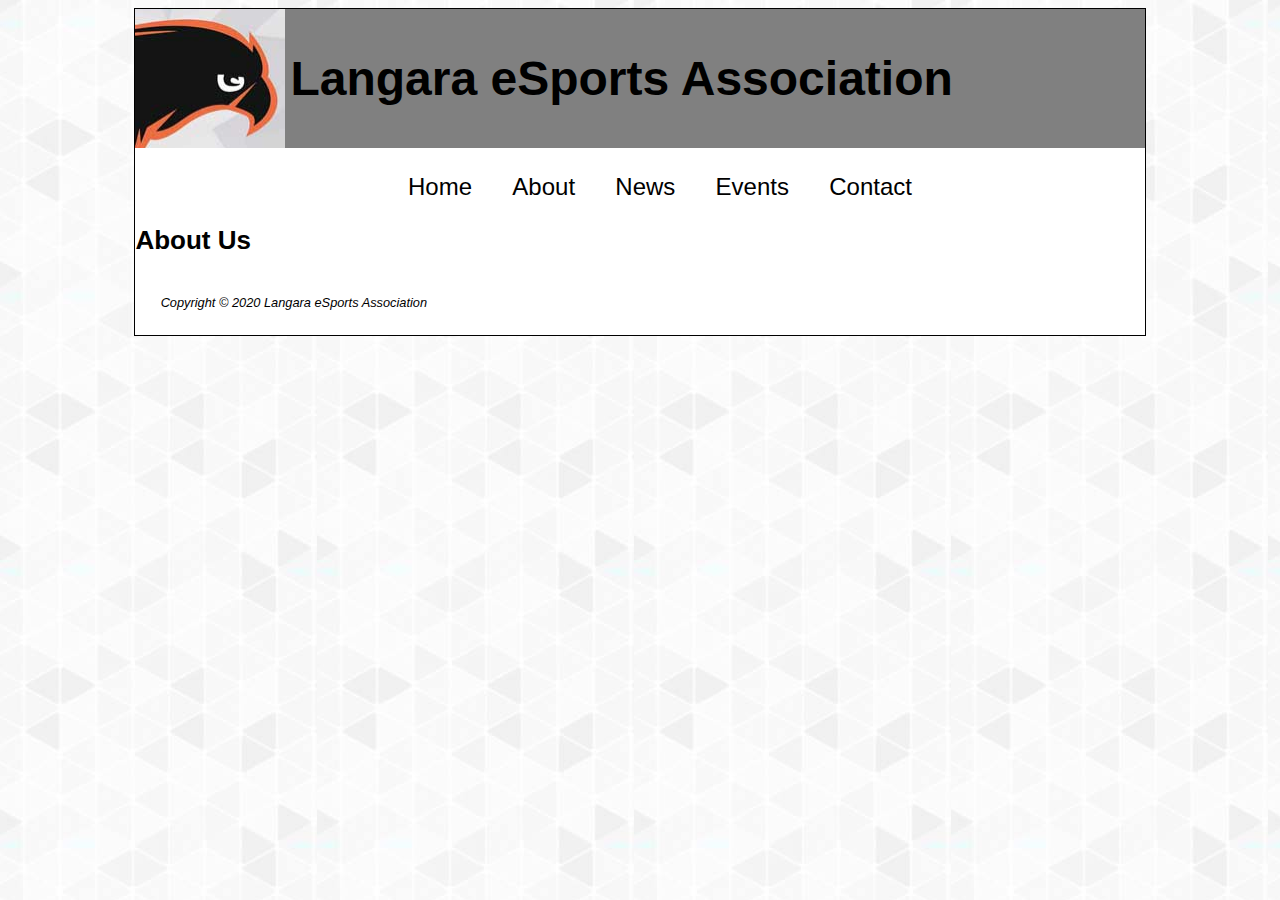
==== eSports_site/about.html @ 015d39bb "commit" ====
<!DOCTYPE html>
<html lang="en">
  <head>
    <title>Langara eSports Association</title>
    <meta charset="utf-8" />
    <meta name="viewport" content="width=device-width, initial-scale=1.0" />
    <link rel="stylesheet" href="./styles/esports.css" />
  </head>
  <body>
    <div id="wrapper">
      <header>
        <h1>Langara eSports Association</h1>
      </header>

      <nav>
        <ul>
          <li><a href="index.html">Home</a></li>
          <li><a href="about.html">About</a></li>
          <li><a href="news.html">News</a></li>
          <li><a href="events.html">Events</a></li>
          <li><a href="contact.html">Contact</a></li>
        </ul>
      </nav>

      <main>

        <h2>About Us</h2>

      </main>

      <footer>Copyright &copy; 2020 Langara eSports Association</footer>
    </div>
  </body>
</html>
---- eSports_site/styles/esports.css ----
* {
  box-sizing: border-box;
}

body {
  background-image: url("../images/wallpaper.png");
  background-repeat: repeat;
  background-color: #ffffff;
  font-family: Verdana, Arial, sans-serif;
}

#wrapper {
  background-color: #ffffff;
  color: #000000;
  width: 80%;
  margin: auto;
  border: 1px solid;
  display: block;
}

header {
  background-color: gray;
  padding: 10px 10px 10px 155px;
  color: #000000;
  font-size: 150%;
  background-image: url(../images/falcon.jpg);
  background-repeat: no-repeat;
}

main {
  display: block;
}

h2 {
  font-weight: 600;
  margin-bottom: 0.5em;
  font-size: 1.625em;
  line-height: 1.23077em;
}

h3 {
  color: #003300;
  text-align: left;
  font-size: 100%;
  padding: 0 3%;
}
.nav-container {
  width: 100%;
  margin: 0;
  padding: 0;
  overflow: hidden;
}

nav ul {
  list-style-type: none;
  font-size: x-large;
  font-family: Arial, Helvetica, sans-serif;
  text-align: center;
}
nav ul li {
  padding: 0.7em 0.7em;
  display: inline;
}
nav a {
  text-decoration: none;
}
nav a:link {
  color: #000000;
}
nav a:visited {
  color: #6e1e1e;
}
nav a:hover {
  color: #57690e;
}

#message {
  font-family: Arial, Helvetica, sans-serif;
  font-size: 150%;
  text-align: left;
  font-weight: bold;
}

.slideshow-container {
  max-width: 800px;
  margin: auto;
  display: block;
  text-align: center;
}

.slide {
  display: inline-block;
}

.event-container {
  padding: 10px;
}

.event-item {
  margin-top: 20px;
  display: grid;
  padding: 10px;
  width: 100%;
  background-color: white;
  box-shadow: 0 4px 8px 0 rgba(0, 0, 0, 0.2), 0 6px 20px 0 rgba(0, 0, 0, 0.19);
}

p {
  text-align: left;
  font-size: medium;
  font-family: Arial, Helvetica, sans-serif;
  color: #000000;
  padding: 10px;
}

form {
  background-color: #eaeaea;
  font-family: Arial, sans-serif;
  width: 400px;
  padding: 10px;
  display: inline-block;
  margin: 10px;
}
label {
  float: left;
  width: 150px;
  clear: left;
  text-align: right;
  padding-right: 10px;
  margin-top: 20px;
}
input,
textarea {
  margin-top: 20px;
}

footer {
  text-align: left;
  font-size: 80%;
  font-style: italic;
  color: #000000;
  padding: 2.5%;
}

table,
td,
th {
  margin: 100px;
  padding: 5px;
  border: 1px black solid;
  text-align: center;
}

tr:nth-child(even) {
  background-color: #f2f2f2;
}

@media only screen and (max-width: 1024px) {
  body {
    margin: 0;
    padding: 0;
  }

  #wrapper {
    width: 95%;
    margin: auto;
    grid-template-columns: auto auto;
    grid-template-rows: 150px auto auto auto auto auto;
  }

  header {
    grid-row: 1/2;
    grid-column: 1/3;
  }

  h1 {
    font-size: 150%;
  }

  #message {
    font-size: 125%;
    padding: 0 100px;
  }

  .slideshow-container {
    max-width: 600px;
  }

  .event-container {
    display: grid;
    grid-template-rows: 300px;
    grid-template-columns: 1fr 1fr;
    padding: 10px;
    grid-column-gap: 10px;
    grid-row-gap: 20px;
  }
  .event-item {
    padding: 10px;
  }

  form {
    background-color: #eaeaea;
    font-family: Arial, sans-serif;
    width: 400px;
    padding: 10px;
  }
  label {
    float: left;
    width: 150px;
    clear: left;
    text-align: right;
    padding-right: 10px;
    margin-top: 10px;
  }
  input {
    margin-top: 10px;
  }

  footer {
    grid-row: 4/5;
    grid-column: 1/3;
  }
}
@media only screen and (max-width: 768px) {
  #wrapper {
    width: 100%;
  }
  .event-container {
    grid-template-columns: 1fr;
  }
}
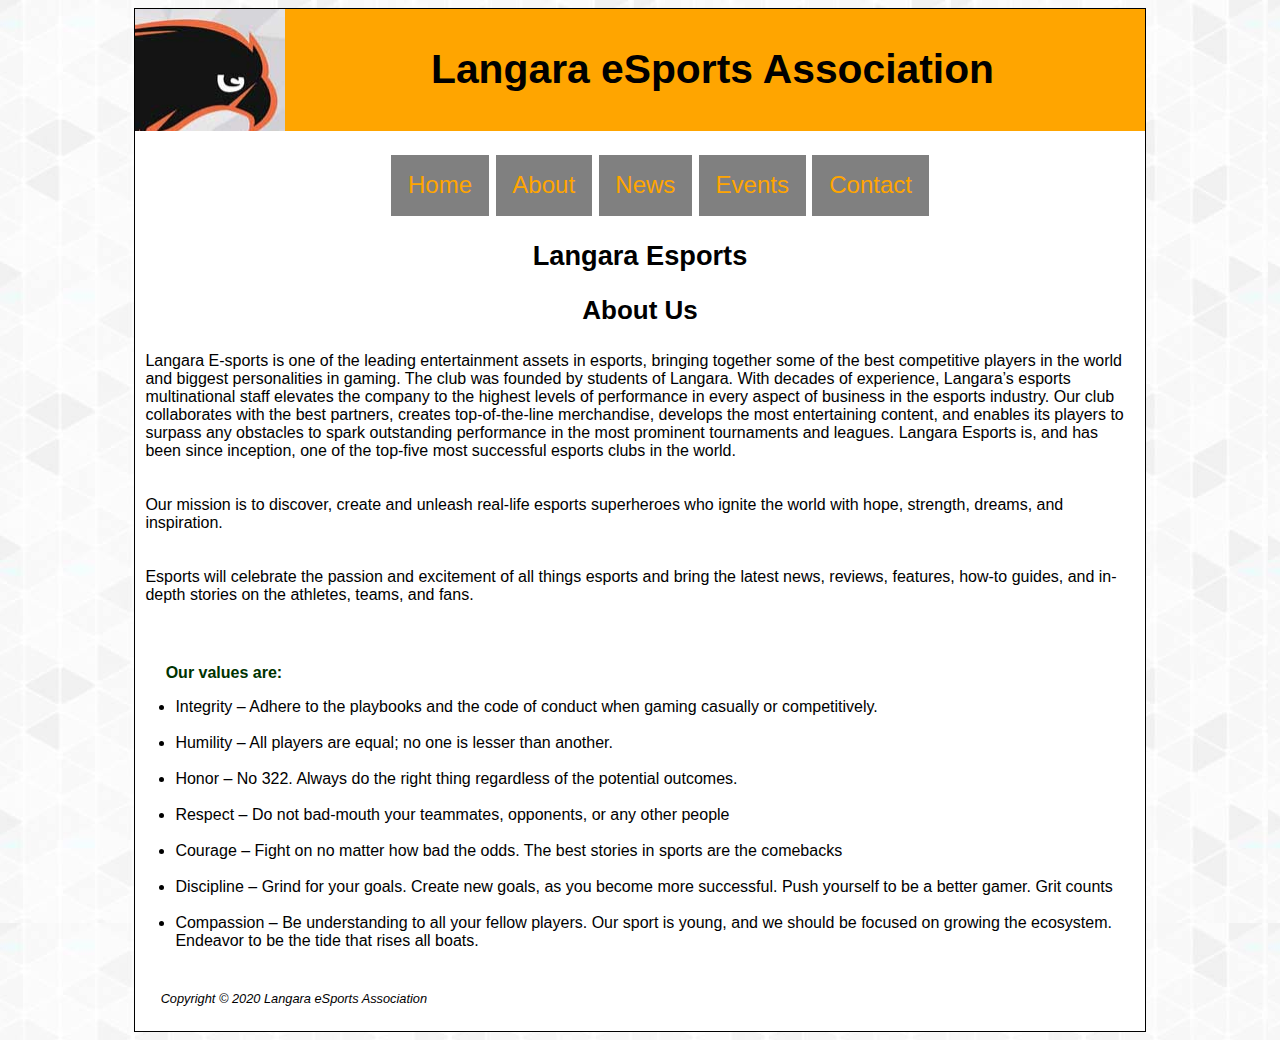
==== commit ca3adea9: "commit" ====
--- a/eSports_site/about.html
+++ b/eSports_site/about.html
@@ -23,8 +23,56 @@
       </nav>
 
       <main>
+        <h1>Langara Esports</h1>
+        <h2>About Us</h2>
 
-        <h2>About Us</h2>
+        <p>Langara E-sports is one of the leading entertainment assets in esports,
+           bringing together some of the best competitive 
+           players in the world and biggest personalities 
+           in gaming. The club was founded by students of Langara.
+            With decades of experience, Langara’s esports multinational 
+            staff elevates the company to the highest levels 
+            of performance in every aspect of business in the
+            esports industry. Our club collaborates with the best 
+            partners, creates top-of-the-line merchandise, 
+            develops the most entertaining content, and 
+            enables its players to surpass any obstacles to
+            spark outstanding performance in the most prominent 
+            tournaments and leagues. Langara Esports is, and has been 
+            since inception, one of the top-five most 
+            successful esports clubs in the world.</p>
+        
+        <p>Our mission is to discover, create and unleash
+           real-life esports superheroes who ignite the world 
+           with hope, strength, dreams, and inspiration.</p>
+        
+        <p>Esports will celebrate the passion and excitement of
+           all things esports and bring the latest news, reviews, 
+           features, how-to guides, and in-depth stories on the
+            athletes, teams, and fans.</p>
+
+        <br>
+        <h3>Our values are:</h3>
+        <ul>
+          <li>Integrity – Adhere to the playbooks and the 
+            code of conduct when gaming casually or competitively.</li>
+            <br>
+          <li>Humility – All players are equal; no one is lesser than another.</li>
+          <br><li>Honor – No 322. Always do the right thing regardless
+             of the potential outcomes.</li> <br>
+          <li>Respect – Do not bad-mouth your teammates, opponents,
+             or any other people</li> <br>
+          <li>Courage – Fight on no matter how bad the odds. The best 
+            stories in sports are the comebacks</li> <br>
+          <li>Discipline – Grind for your goals. Create new goals, as you 
+            become more successful. Push yourself to be a better gamer.
+             Grit counts</li> <br>
+          <li>Compassion – Be understanding to all your fellow players.
+             Our sport is young, and we should be focused on growing the 
+             ecosystem. Endeavor to be the tide that rises all boats.</li>
+    
+        </ul>
+
 
       </main>
 
--- a/eSports_site/styles/esports.css
+++ b/eSports_site/styles/esports.css
@@ -19,7 +19,7 @@
 }
 
 header {
-  background-color: gray;
+  background-color: orange;
   padding: 10px 10px 10px 155px;
   color: #000000;
   font-size: 150%;
@@ -29,13 +29,19 @@
 
 main {
   display: block;
-}
-
+  font-family: Arial, Helvetica, sans-serif;
+}
+h1{
+  font-weight: bold;
+  font-size: 1.70em;
+  text-align: center;
+}
 h2 {
   font-weight: 600;
   margin-bottom: 0.5em;
   font-size: 1.625em;
   line-height: 1.23077em;
+  text-align: center;
 }
 
 h3 {
@@ -59,22 +65,24 @@
 }
 nav ul li {
   padding: 0.7em 0.7em;
-  display: inline;
+  display: inline-block;
+  background-color: grey;
 }
 nav a {
   text-decoration: none;
 }
 nav a:link {
-  color: #000000;
+  color: orange;
 }
 nav a:visited {
-  color: #6e1e1e;
+  color: white;
 }
 nav a:hover {
-  color: #57690e;
+  color: orange;
 }
 
 #message {
+  background-color: lightgrey;
   font-family: Arial, Helvetica, sans-serif;
   font-size: 150%;
   text-align: left;
@@ -82,6 +90,7 @@
 }
 
 .slideshow-container {
+  background-color: orange;
   max-width: 800px;
   margin: auto;
   display: block;
@@ -108,7 +117,7 @@
 p {
   text-align: left;
   font-size: medium;
-  font-family: Arial, Helvetica, sans-serif;
+  font-family: Verdana, Tahoma, sans-serif;
   color: #000000;
   padding: 10px;
 }
@@ -134,6 +143,7 @@
   margin-top: 20px;
 }
 
+
 footer {
   text-align: left;
   font-size: 80%;
@@ -145,10 +155,13 @@
 table,
 td,
 th {
-  margin: 100px;
+  margin: 10px;
+  margin-left: auto;
+  margin-right: auto;
   padding: 5px;
   border: 1px black solid;
   text-align: center;
+  
 }
 
 tr:nth-child(even) {
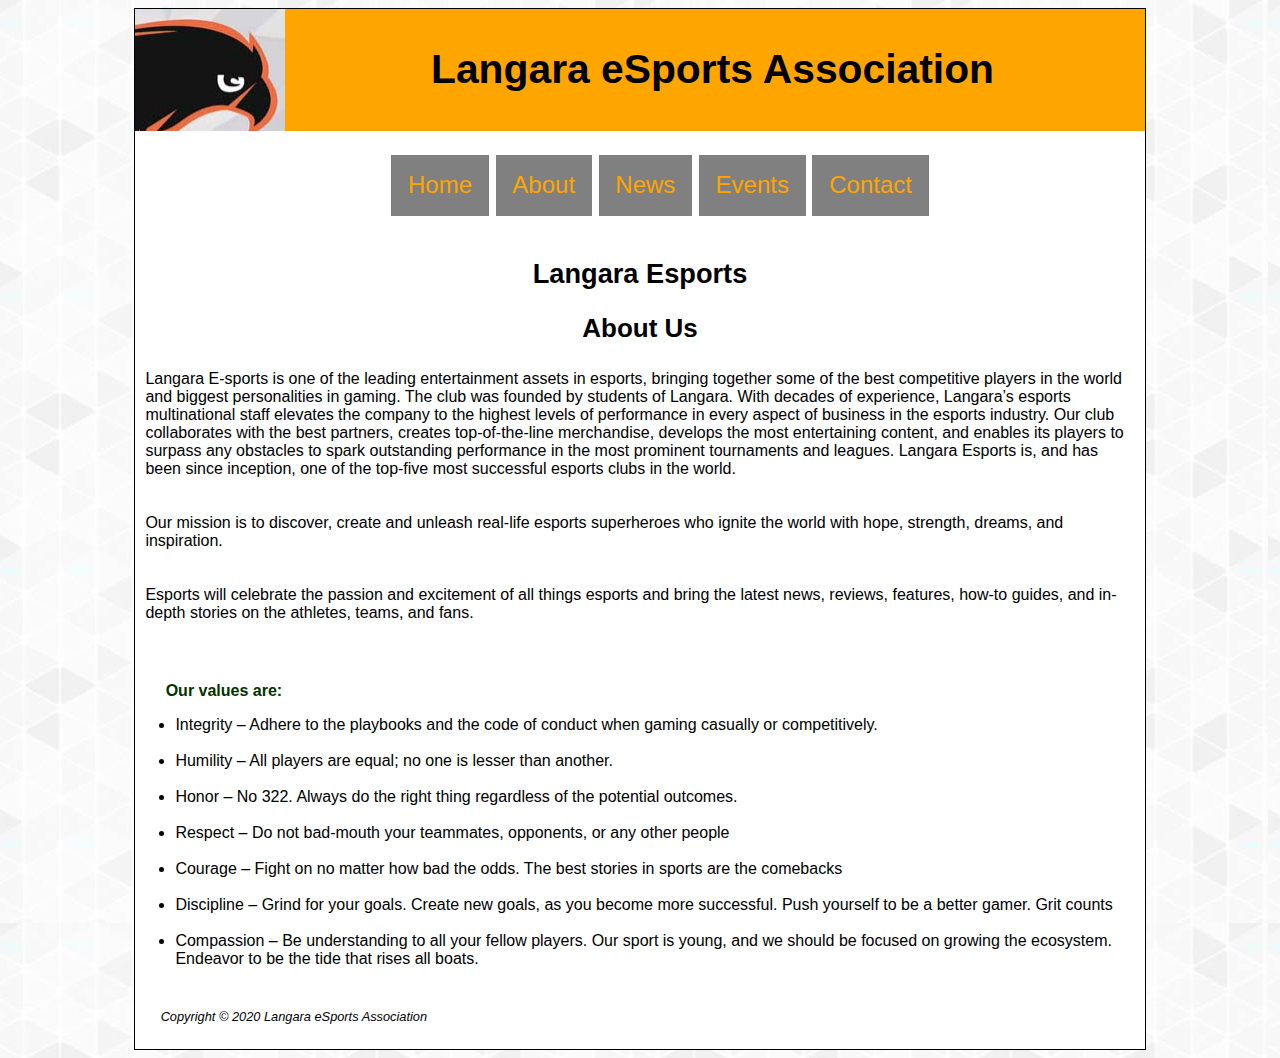
==== commit cb854f69: "edits from 4/4" ====
--- a/eSports_site/about.html
+++ b/eSports_site/about.html
@@ -13,13 +13,15 @@
       </header>
 
       <nav>
-        <ul>
-          <li><a href="index.html">Home</a></li>
-          <li><a href="about.html">About</a></li>
-          <li><a href="news.html">News</a></li>
-          <li><a href="events.html">Events</a></li>
-          <li><a href="contact.html">Contact</a></li>
-        </ul>
+        <div class="nav-container">
+          <ul>
+            <li><a href="index.html">Home</a></li>
+            <li><a href="about.html">About</a></li>
+            <li><a href="news.html">News</a></li>
+            <li><a href="events.html">Events</a></li>
+            <li><a href="contact.html">Contact</a></li>
+          </ul>
+        </div>
       </nav>
 
       <main>
--- a/eSports_site/styles/esports.css
+++ b/eSports_site/styles/esports.css
@@ -238,6 +238,24 @@
   #wrapper {
     width: 100%;
   }
+  header {
+    
+    padding: 10px 10px 10px 10px;
+    
+    font-size: 120%;
+    background-image: none;
+    
+  }
+  nav ul {
+    list-style-type: none;
+    font-size: large;
+    font-family: Arial, Helvetica, sans-serif;
+    text-align: center;
+  }
+  .slide {
+    display: inline-block;
+    
+  }
   .event-container {
     grid-template-columns: 1fr;
   }
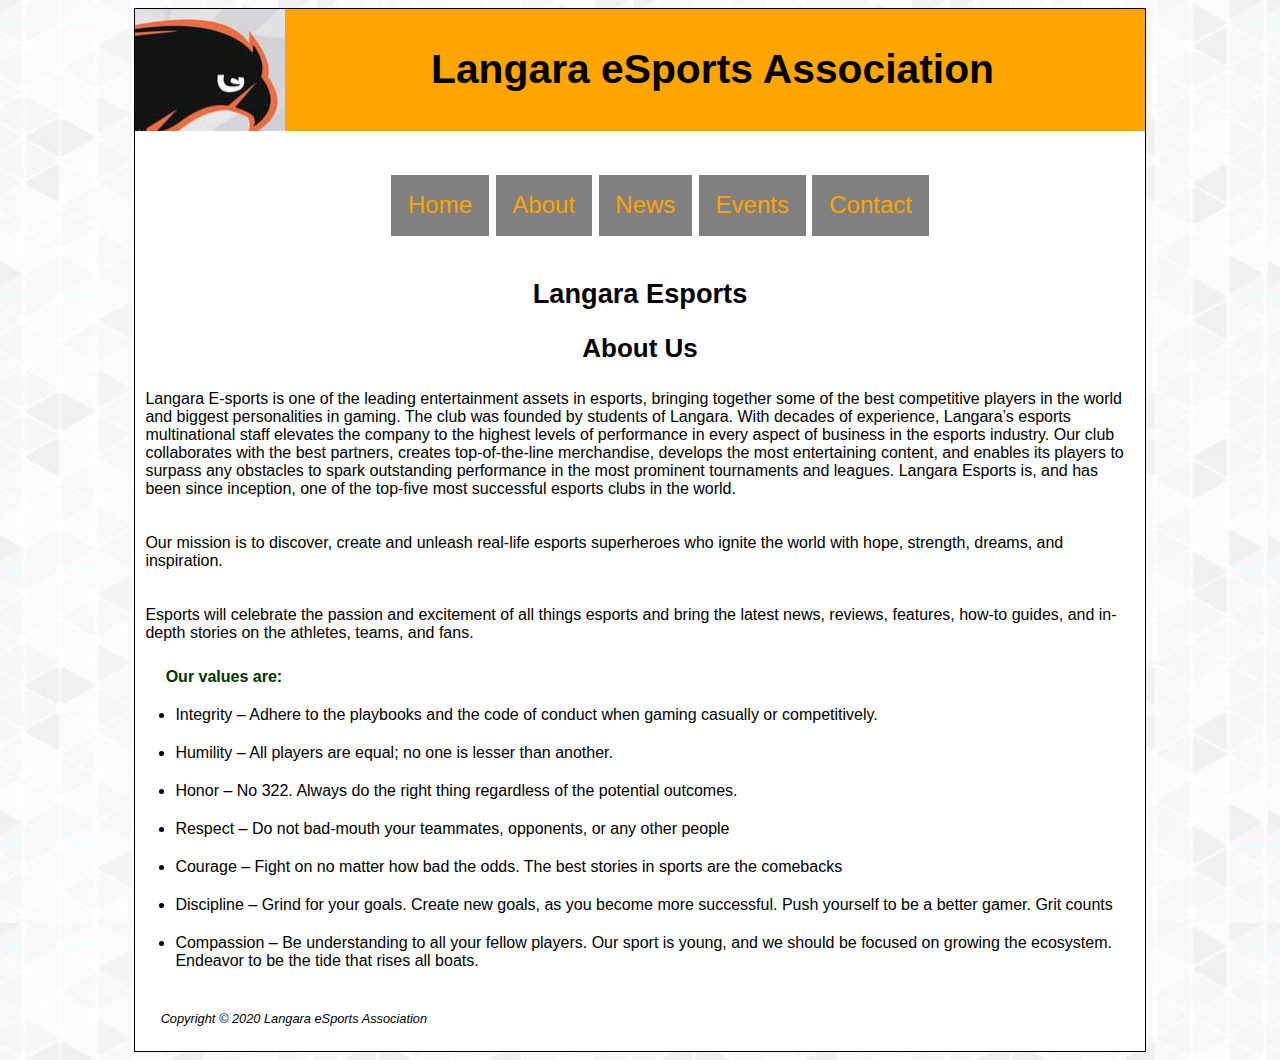
==== commit a7f40556: "commit 4/6 10:55 am" ====
--- a/eSports_site/about.html
+++ b/eSports_site/about.html
@@ -28,54 +28,65 @@
         <h1>Langara Esports</h1>
         <h2>About Us</h2>
 
-        <p>Langara E-sports is one of the leading entertainment assets in esports,
-           bringing together some of the best competitive 
-           players in the world and biggest personalities 
-           in gaming. The club was founded by students of Langara.
-            With decades of experience, Langara’s esports multinational 
-            staff elevates the company to the highest levels 
-            of performance in every aspect of business in the
-            esports industry. Our club collaborates with the best 
-            partners, creates top-of-the-line merchandise, 
-            develops the most entertaining content, and 
-            enables its players to surpass any obstacles to
-            spark outstanding performance in the most prominent 
-            tournaments and leagues. Langara Esports is, and has been 
-            since inception, one of the top-five most 
-            successful esports clubs in the world.</p>
-        
-        <p>Our mission is to discover, create and unleash
-           real-life esports superheroes who ignite the world 
-           with hope, strength, dreams, and inspiration.</p>
-        
-        <p>Esports will celebrate the passion and excitement of
-           all things esports and bring the latest news, reviews, 
-           features, how-to guides, and in-depth stories on the
-            athletes, teams, and fans.</p>
+        <p>
+          Langara E-sports is one of the leading entertainment assets in
+          esports, bringing together some of the best competitive players in the
+          world and biggest personalities in gaming. The club was founded by
+          students of Langara. With decades of experience, Langara’s esports
+          multinational staff elevates the company to the highest levels of
+          performance in every aspect of business in the esports industry. Our
+          club collaborates with the best partners, creates top-of-the-line
+          merchandise, develops the most entertaining content, and enables its
+          players to surpass any obstacles to spark outstanding performance in
+          the most prominent tournaments and leagues. Langara Esports is, and
+          has been since inception, one of the top-five most successful esports
+          clubs in the world.
+        </p>
 
-        <br>
+        <p>
+          Our mission is to discover, create and unleash real-life esports
+          superheroes who ignite the world with hope, strength, dreams, and
+          inspiration.
+        </p>
+
+        <p>
+          Esports will celebrate the passion and excitement of all things
+          esports and bring the latest news, reviews, features, how-to guides,
+          and in-depth stories on the athletes, teams, and fans.
+        </p>
+
         <h3>Our values are:</h3>
         <ul>
-          <li>Integrity – Adhere to the playbooks and the 
-            code of conduct when gaming casually or competitively.</li>
-            <br>
-          <li>Humility – All players are equal; no one is lesser than another.</li>
-          <br><li>Honor – No 322. Always do the right thing regardless
-             of the potential outcomes.</li> <br>
-          <li>Respect – Do not bad-mouth your teammates, opponents,
-             or any other people</li> <br>
-          <li>Courage – Fight on no matter how bad the odds. The best 
-            stories in sports are the comebacks</li> <br>
-          <li>Discipline – Grind for your goals. Create new goals, as you 
-            become more successful. Push yourself to be a better gamer.
-             Grit counts</li> <br>
-          <li>Compassion – Be understanding to all your fellow players.
-             Our sport is young, and we should be focused on growing the 
-             ecosystem. Endeavor to be the tide that rises all boats.</li>
-    
+          <li>
+            Integrity – Adhere to the playbooks and the code of conduct when
+            gaming casually or competitively.
+          </li>
+
+          <li>
+            Humility – All players are equal; no one is lesser than another.
+          </li>
+          <li>
+            Honor – No 322. Always do the right thing regardless of the
+            potential outcomes.
+          </li>
+          <li>
+            Respect – Do not bad-mouth your teammates, opponents, or any other
+            people
+          </li>
+          <li>
+            Courage – Fight on no matter how bad the odds. The best stories in
+            sports are the comebacks
+          </li>
+          <li>
+            Discipline – Grind for your goals. Create new goals, as you become
+            more successful. Push yourself to be a better gamer. Grit counts
+          </li>
+          <li>
+            Compassion – Be understanding to all your fellow players. Our sport
+            is young, and we should be focused on growing the ecosystem.
+            Endeavor to be the tide that rises all boats.
+          </li>
         </ul>
-
-
       </main>
 
       <footer>Copyright &copy; 2020 Langara eSports Association</footer>
--- a/eSports_site/styles/esports.css
+++ b/eSports_site/styles/esports.css
@@ -31,9 +31,9 @@
   display: block;
   font-family: Arial, Helvetica, sans-serif;
 }
-h1{
+h1 {
   font-weight: bold;
-  font-size: 1.70em;
+  font-size: 1.7em;
   text-align: center;
 }
 h2 {
@@ -90,7 +90,6 @@
 }
 
 .slideshow-container {
-  background-color: orange;
   max-width: 800px;
   margin: auto;
   display: block;
@@ -98,6 +97,8 @@
 }
 
 .slide {
+  width: 100%;
+  height: auto;
   display: inline-block;
 }
 
@@ -120,6 +121,10 @@
   font-family: Verdana, Tahoma, sans-serif;
   color: #000000;
   padding: 10px;
+}
+
+li {
+  margin-top: 20px;
 }
 
 form {
@@ -140,9 +145,9 @@
 }
 input,
 textarea {
-  margin-top: 20px;
-}
-
+  margin-top: 30px;
+  display: block;
+}
 
 footer {
   text-align: left;
@@ -161,7 +166,6 @@
   padding: 5px;
   border: 1px black solid;
   text-align: center;
-  
 }
 
 tr:nth-child(even) {
@@ -177,13 +181,7 @@
   #wrapper {
     width: 95%;
     margin: auto;
-    grid-template-columns: auto auto;
-    grid-template-rows: 150px auto auto auto auto auto;
-  }
-
-  header {
-    grid-row: 1/2;
-    grid-column: 1/3;
+    
   }
 
   h1 {
@@ -200,7 +198,6 @@
   }
 
   .event-container {
-    display: grid;
     grid-template-rows: 300px;
     grid-template-columns: 1fr 1fr;
     padding: 10px;
@@ -228,24 +225,20 @@
   input {
     margin-top: 10px;
   }
-
-  footer {
-    grid-row: 4/5;
-    grid-column: 1/3;
-  }
 }
 @media only screen and (max-width: 768px) {
   #wrapper {
     width: 100%;
   }
   header {
-    
     padding: 10px 10px 10px 10px;
-    
     font-size: 120%;
     background-image: none;
-    
-  }
+  }
+  nav {
+    padding-right: 10%;
+  }
+
   nav ul {
     list-style-type: none;
     font-size: large;
@@ -253,8 +246,7 @@
     text-align: center;
   }
   .slide {
-    display: inline-block;
-    
+    max-width: 400px;
   }
   .event-container {
     grid-template-columns: 1fr;
